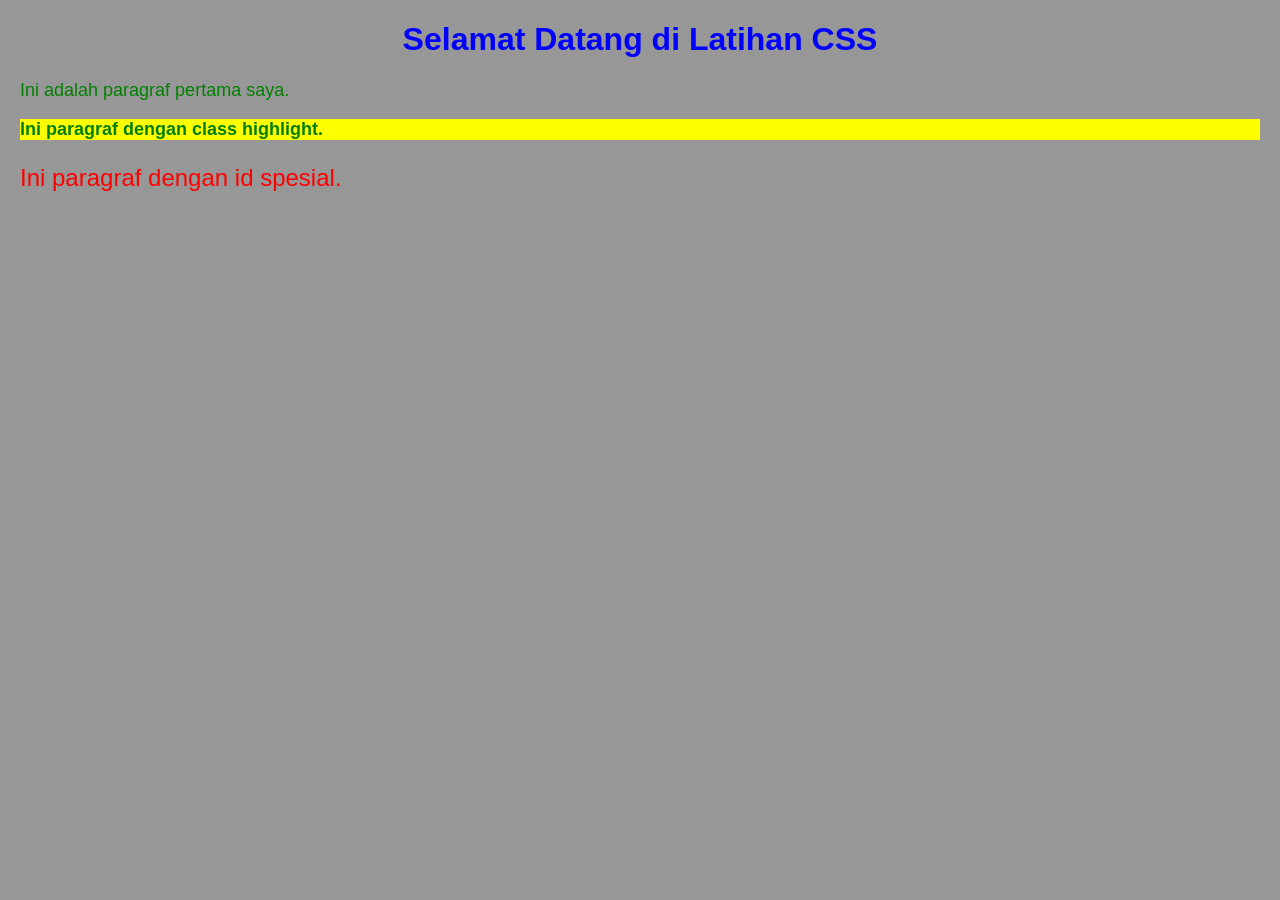
==== index.html @ d76a7bd8 "Upload latihan CSS minggu 5" ====
<!DOCTYPE html>
<html lang="id">
<head>
    <meta charset="UTF-8">
    <title>Latihan CSS</title>
    <link rel="stylesheet" href="style.css">
    <style>
        p {
            color: green;
            font-size: 18px;
        }
    </style>
</head>
<body>
    <h1 style="color: blue; text-align: center;">Selamat Datang di Latihan CSS</h1>
    <p>Ini adalah paragraf pertama saya.</p>
    <p class="highlight">Ini paragraf dengan class highlight.</p>
    <p id="spesial">Ini paragraf dengan id spesial.</p>
</body>
</html>
---- style.css ----
body {
    font-family: Arial, sans-serif;
    background-color: #979797;
    margin: 20px;
    <div>
    <p>Ini paragraf di dalam div, warnanya ungu.</p>
</div>
}
/* 1. Selector tag: semua elemen <h1> */
h1 {
    color: navy;
    text-align: center;
}

/* 2. Selector class: elemen dengan class="highlight" */
.highlight {
    background-color: yellow;
    font-weight: bold;
}

/* 3. Selector id: elemen dengan id="spesial" */
#spesial {
    color: red;
    font-size: 24px;
}

/* 4. Selector descendant: <p> di dalam <div> */
div p {
    color: purple;
}
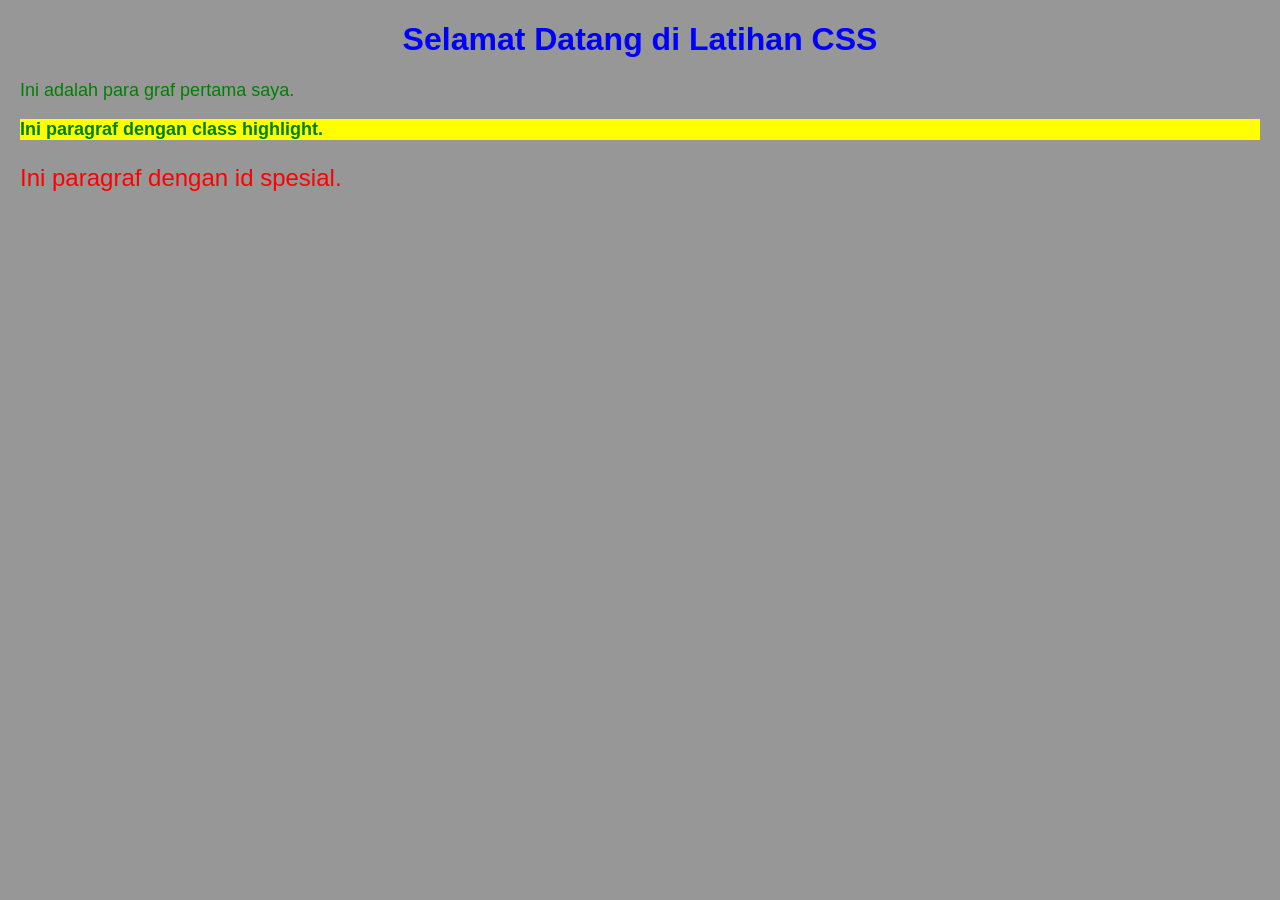
==== commit 5158b599: "Memperbarui judul halaman" ====
--- a/index.html
+++ b/index.html
@@ -2,7 +2,7 @@
 <html lang="id">
 <head>
     <meta charset="UTF-8">
-    <title>Latihan CSS</title>
+    <title>Latihan CSS - Edit GitHub</title>
     <link rel="stylesheet" href="style.css">
     <style>
         p {
@@ -13,8 +13,9 @@
 </head>
 <body>
     <h1 style="color: blue; text-align: center;">Selamat Datang di Latihan CSS</h1>
-    <p>Ini adalah paragraf pertama saya.</p>
+    <p>Ini adalah para
+        graf pertama saya.</p>
     <p class="highlight">Ini paragraf dengan class highlight.</p>
     <p id="spesial">Ini paragraf dengan id spesial.</p>
 </body>
-</html>+</html>
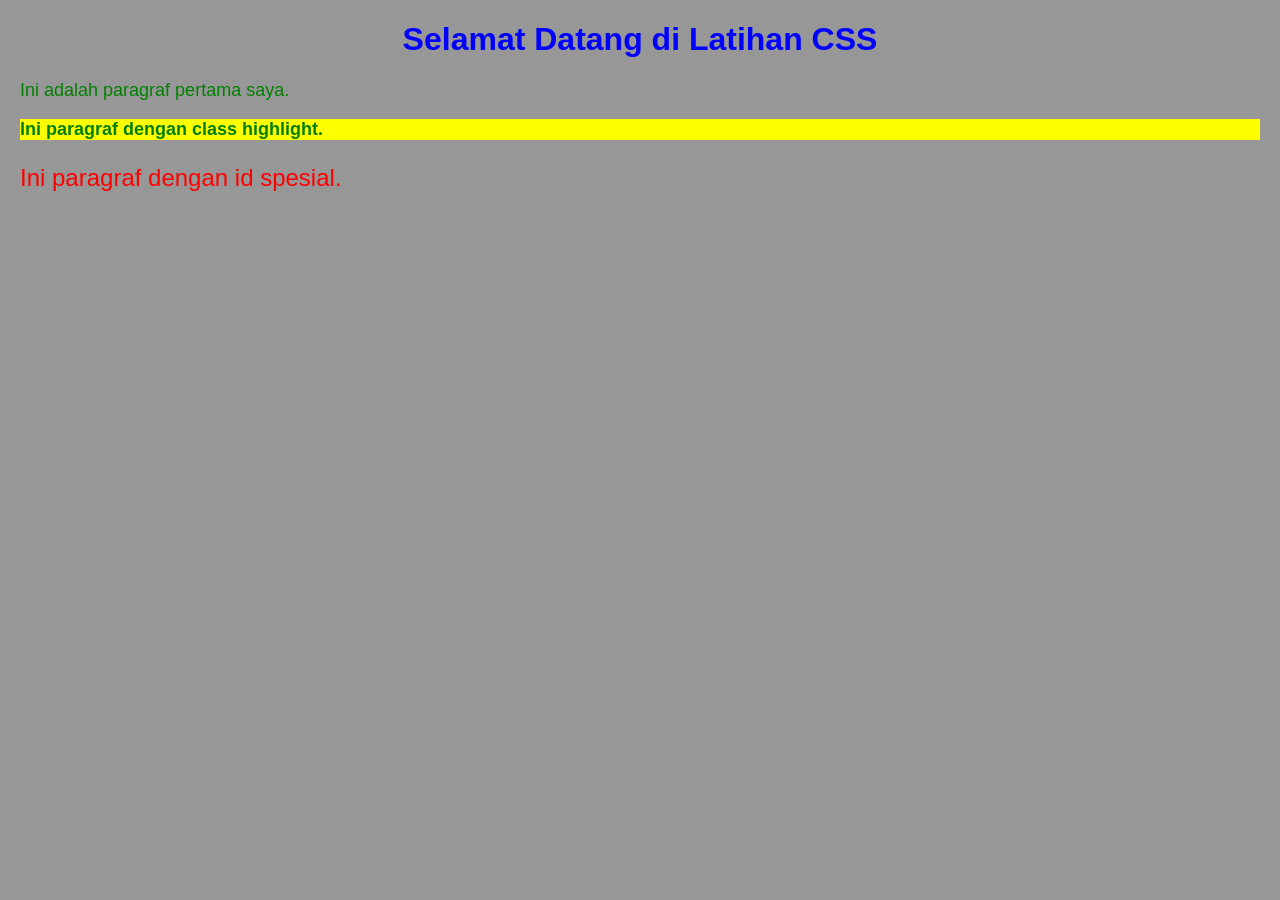
==== commit cd3ca89e: "Fix typo paragraf" ====
--- a/index.html
+++ b/index.html
@@ -2,7 +2,7 @@
 <html lang="id">
 <head>
     <meta charset="UTF-8">
-    <title>Latihan CSS - Edit GitHub</title>
+    <title>Latihan CSS - Update Terbaru</title>
     <link rel="stylesheet" href="style.css">
     <style>
         p {
@@ -13,8 +13,7 @@
 </head>
 <body>
     <h1 style="color: blue; text-align: center;">Selamat Datang di Latihan CSS</h1>
-    <p>Ini adalah para
-        graf pertama saya.</p>
+    <p>Ini adalah paragraf pertama saya.</p>
     <p class="highlight">Ini paragraf dengan class highlight.</p>
     <p id="spesial">Ini paragraf dengan id spesial.</p>
 </body>
